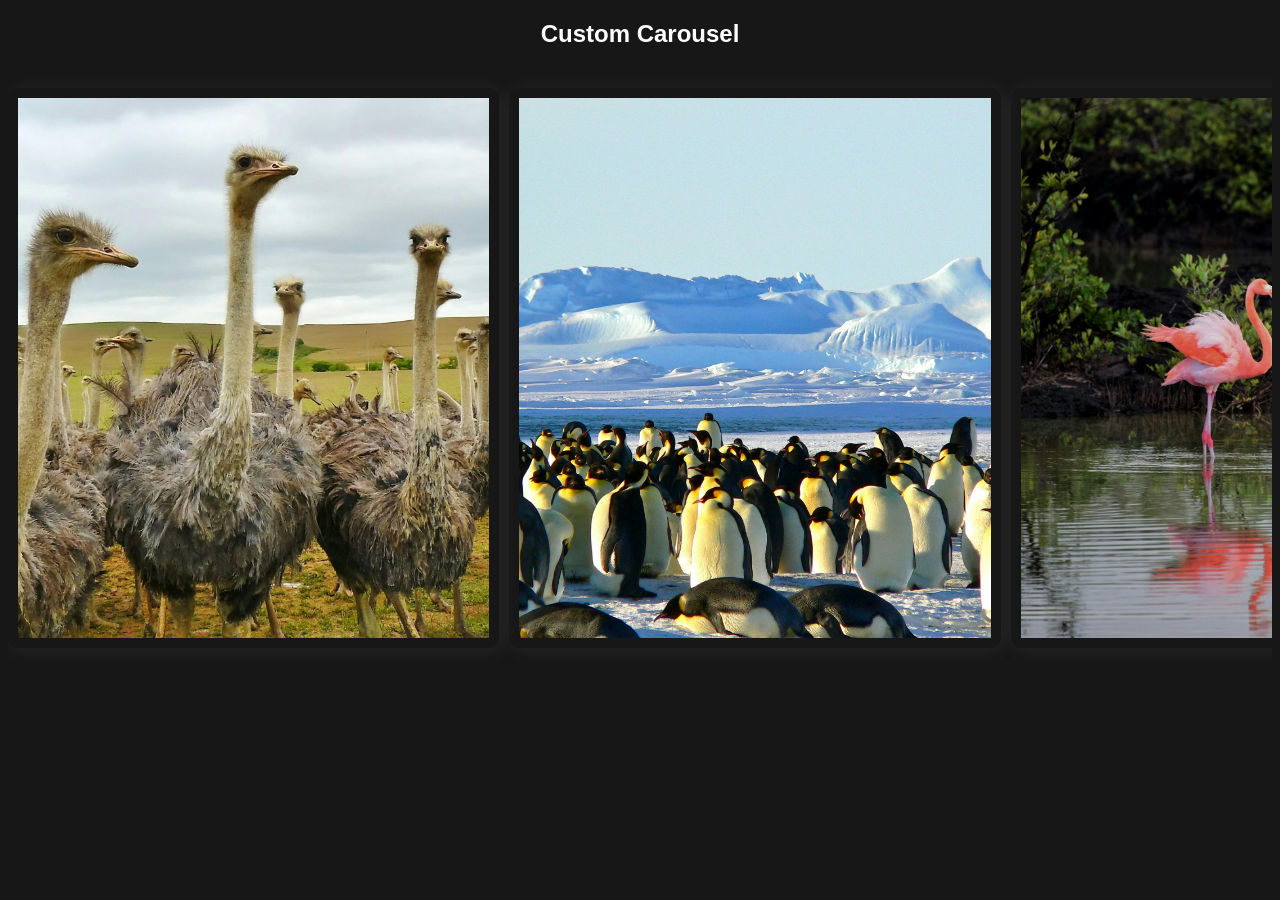
==== index.html @ 4ad0b25d "Rename carousel.html to index.html" ====
<!DOCTYPE html>
<html>

<head>
    <meta name="viewport" content="width=device-width, initial-scale=1" />
    <link rel="stylesheet" href="./carousel.css" />
</head>

<body>
    <h2>Custom Carousel</h2>
    <div class="container">
        <div class="group">
            <div class="card">
                <a class="image-container">
                    <img src="./images/1.jpg" alt="bird1" loading="lazy" />
                </a>
            </div>
            <div class="card">
                <a class="image-container">
                    <img src="./images/2.jpg" alt="bird2" loading="lazy" />
                </a>
            </div>
            <div class="card">
                <a class="image-container">
                    <img src="./images/3.jpg" alt="bird3" loading="lazy" />
                </a>
            </div>
            <div class="card">
                <a class="image-container">
                    <img src="./images/4.jpg" alt="bird4" loading="lazy" />
                </a>
            </div>
        </div>
    </div>

    <script src="./carousel.js" defer></script>
</body>

</html>
---- carousel.css ----
* {
    box-sizing: border-box;
}

body {
    font-family: Verdana, sans-serif;
    text-align: center;
    background-color: rgba(0, 0, 0, 0.909);
    color: white;
}

.container {
    margin: 0 auto;
    padding: 20px 0;
    overflow: hidden;
    flex: 0 0 100%;
}

@keyframes scrollingX {
    0% {
        transform: translateX(0);
    }

    100% {
        transform: translateX(calc(-250px * 7))
    }
}

@keyframes scrollingY {
    0% {
        transform: translateY(0);
    }

    100% {
        transform: translateY(calc(-50%))
    }
}


.group {
    display: flex;
    gap: 10px;
    animation: scrollingX 20s linear;
    width: calc(800px * 5);

}

@media (max-width: 800px) {
    .group {
        flex-direction: column;
        width: auto;
        animation: none;
        /* animation: scrollingY 20s linear; */
    }
}

.card {
    display: flex;
    width: 100%;
    border-radius: 10px;
    box-shadow: rgba(198, 188, 188, 0.1) 2px 2px 20px 0;
    padding: 10px;
    font-size: xx-large;
    justify-content: center;
    align-items: center;
    min-height: 500px;
}

.image-container {
    width: 100%;
    height: 60vh;
    display: inline-block;
    overflow: hidden;
}

img {
    width: 100%;
    height: 100%;
    object-fit: cover;
}
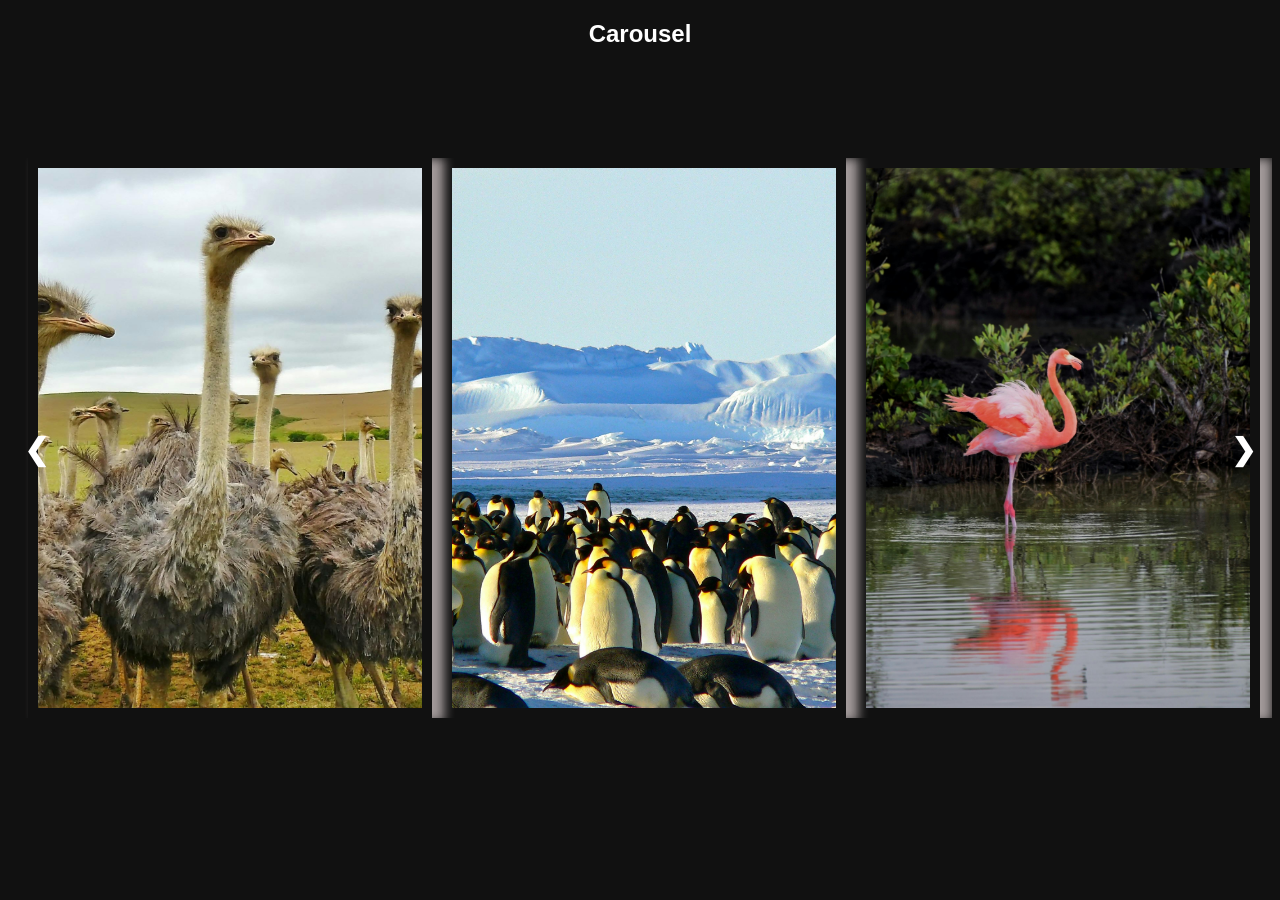
==== commit bc26422f: "first commit" ====
--- a/index.html
+++ b/index.html
@@ -4,36 +4,35 @@
 <head>
     <meta name="viewport" content="width=device-width, initial-scale=1" />
     <link rel="stylesheet" href="./carousel.css" />
+    <script src="./carousel.js" defer></script>
 </head>
 
 <body>
-    <h2>Custom Carousel</h2>
-    <div class="container">
-        <div class="group">
-            <div class="card">
-                <a class="image-container">
+    <h2>Carousel</h2>
+    <div id="container">
+        <div id="group">
+            <div id="card">
+                <a id="image-container">
                     <img src="./images/1.jpg" alt="bird1" loading="lazy" />
                 </a>
             </div>
-            <div class="card">
-                <a class="image-container">
+            <div id="card">
+                <a id="image-container">
                     <img src="./images/2.jpg" alt="bird2" loading="lazy" />
                 </a>
             </div>
-            <div class="card">
-                <a class="image-container">
+            <div id="card">
+                <a id="image-container">
                     <img src="./images/3.jpg" alt="bird3" loading="lazy" />
                 </a>
             </div>
-            <div class="card">
-                <a class="image-container">
-                    <img src="./images/4.jpg" alt="bird4" loading="lazy" />
-                </a>
-            </div>
         </div>
+        <!-- Next and previous buttons -->
+        <a class="prev" onClick="showSlides(-1)">&#10094;</a>
+        <a class="next" onClick="showSlides(1)">&#10095;</a>
     </div>
 
-    <script src="./carousel.js" defer></script>
+
 </body>
 
 </html>
--- a/carousel.css
+++ b/carousel.css
@@ -5,76 +5,99 @@
 body {
     font-family: Verdana, sans-serif;
     text-align: center;
-    background-color: rgba(0, 0, 0, 0.909);
+    background-color: rgba(0, 0, 0, 0.933);
     color: white;
 }
 
-.container {
-    margin: 0 auto;
-    padding: 20px 0;
+#container {
+    padding-left: 20px;
     overflow: hidden;
-    flex: 0 0 100%;
+    position: relative;
+    top: 10vh;
 }
 
-@keyframes scrollingX {
-    0% {
-        transform: translateX(0);
-    }
-
-    100% {
-        transform: translateX(calc(-250px * 7))
-    }
-}
-
-@keyframes scrollingY {
-    0% {
-        transform: translateY(0);
-    }
-
-    100% {
-        transform: translateY(calc(-50%))
-    }
-}
-
-
-.group {
+#group {
     display: flex;
     gap: 10px;
-    animation: scrollingX 20s linear;
-    width: calc(800px * 5);
 
 }
 
-@media (max-width: 800px) {
-    .group {
-        flex-direction: column;
-        width: auto;
-        animation: none;
-        /* animation: scrollingY 20s linear; */
-    }
+#card {
+    display: flex;
+    box-shadow: rgba(198, 188, 188, 0.805) 10px 2px 10px 2px;
+    padding: 10px;
+    justify-content: center;
+    align-items: center;
 }
 
-.card {
-    display: flex;
-    width: 100%;
-    border-radius: 10px;
-    box-shadow: rgba(198, 188, 188, 0.1) 2px 2px 20px 0;
-    padding: 10px;
-    font-size: xx-large;
-    justify-content: center;
-    align-items: center;
-    min-height: 500px;
-}
-
-.image-container {
-    width: 100%;
+#image-container {
+    width: 30vw;
     height: 60vh;
-    display: inline-block;
-    overflow: hidden;
 }
 
 img {
     width: 100%;
-    height: 100%;
+    height: 60vh;
     object-fit: cover;
+}
+
+.next {
+    position: absolute;
+    cursor: pointer;
+    top: 50%;
+    width: auto;
+    right: 0px;
+    padding: 16px;
+    margin-top: -22px;
+    color: white;
+    font-weight: bold;
+    font-size: 30px;
+    transition: 0.6s ease;
+    border-radius: 0 3px 3px 0;
+    user-select: none;
+}
+
+.prev {
+    position: absolute;
+    cursor: pointer;
+    top: 50%;
+    left: 0px;
+    width: auto;
+    padding: 16px;
+    margin-top: -22px;
+    color: white;
+    font-weight: bold;
+    font-size: 30px;
+    transition: 0.6s ease;
+    border-radius: 0 3px 3px 0;
+    user-select: none;
+}
+
+.prev:hover,
+.next:hover {
+    background-color: rgba(0, 0, 0, 0.8);
+}
+
+@media (max-width: 800px) {
+
+    #image-container {
+        width: 100%;
+        height: auto;
+    }
+
+    img {
+        width: 100%;
+        height: 10vh;
+    }
+
+    .next {
+        right: 0px;
+        padding: 10px;
+        font-size: 10px;
+    }
+
+    .prev {
+        padding: 10px;
+        font-size: 10px;
+    }
 }
